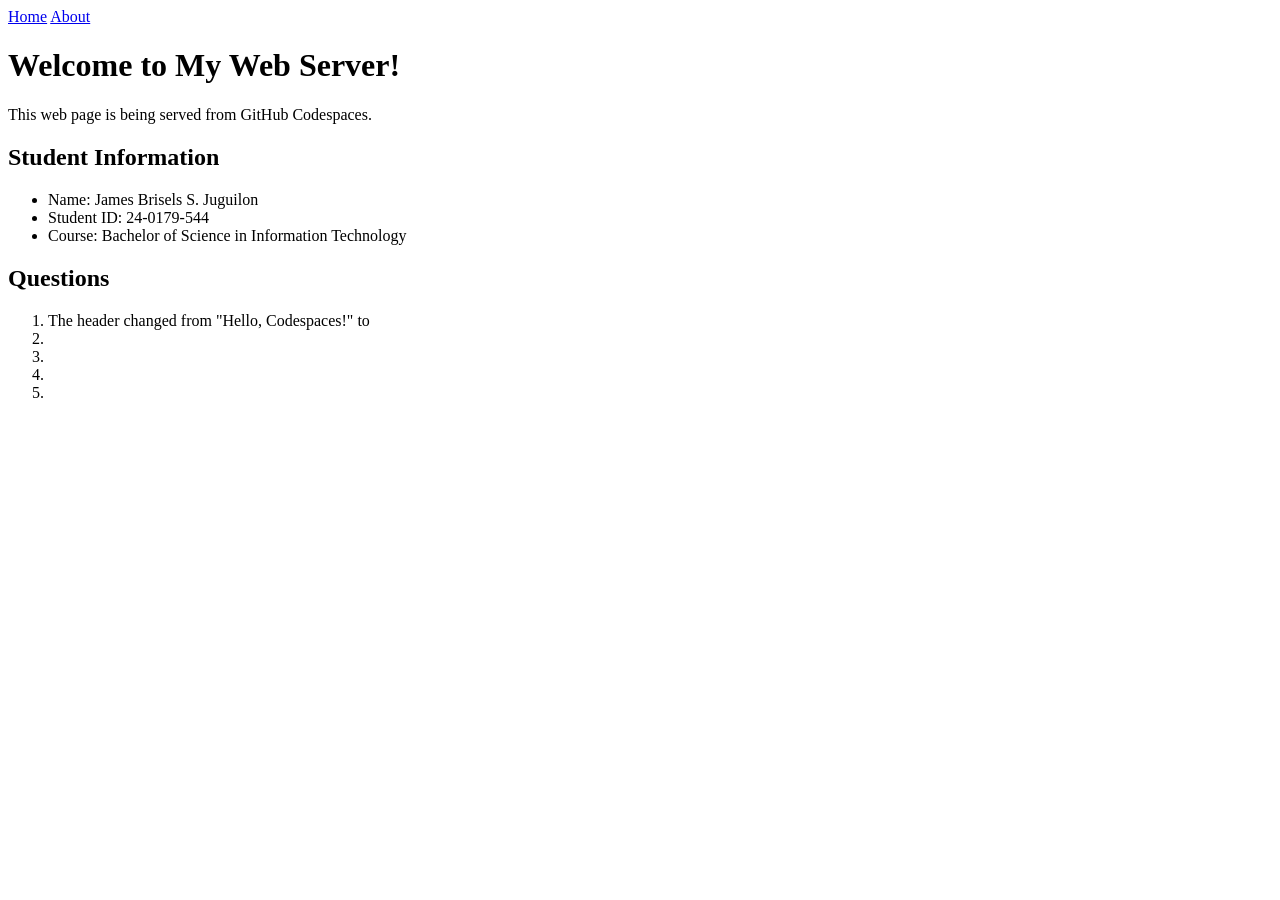
==== web/index.html @ e3c6b341 "new code" ====
<!DOCTYPE html>
<html lang="en">
<head>
    <meta charset="UTF-8">
    <meta name="viewport" content="width=device-width, initial-scale=1.0">
    <title>My Codespace Web Server</title>
</head>
<body>

    <nav>
        <a href="index.html">Home</a>
        <a href="about.html">About</a>
    </nav>
    
    <h1>Welcome to My Web Server!</h1>

    <p>This web page is being served from GitHub Codespaces.</p>

    <h2>Student Information</h2>

    <ul>
        <li>Name: James Brisels S. Juguilon</li>
        <li>Student ID: 24-0179-544</li>
        <li>Course: Bachelor of Science in Information Technology</li>
    </ul>

    <h2>Questions</h2>

    <ol>
        <li>The header changed from "Hello, Codespaces!" to</li>
        <li></li>
        <li></li>
        <li></li>
        <li></li>
    </ol>

</body>
</html>
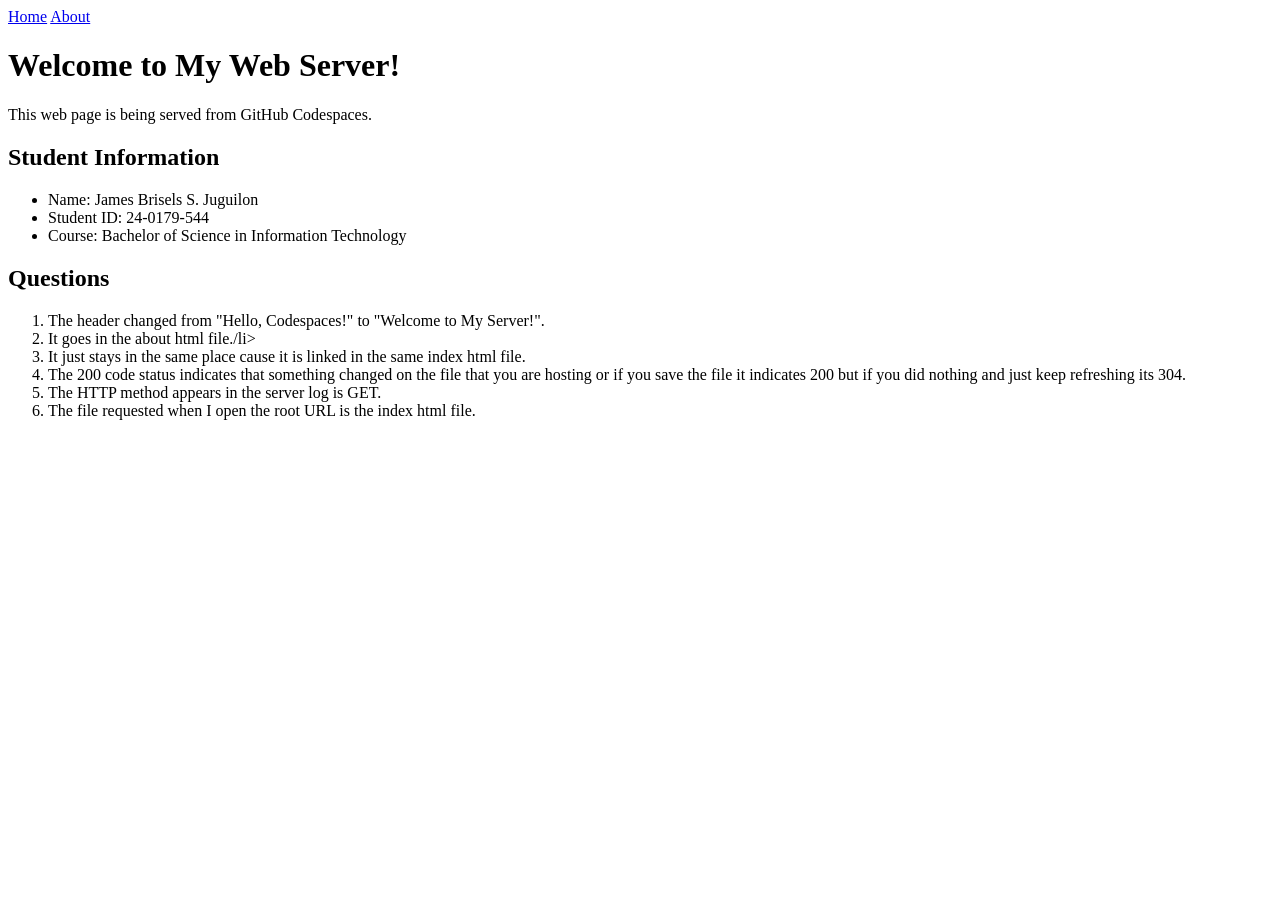
==== commit f13c911f: "Create web server activity" ====
--- a/web/index.html
+++ b/web/index.html
@@ -27,11 +27,12 @@
     <h2>Questions</h2>
 
     <ol>
-        <li>The header changed from "Hello, Codespaces!" to</li>
-        <li></li>
-        <li></li>
-        <li></li>
-        <li></li>
+        <li>The header changed from "Hello, Codespaces!" to "Welcome to My Server!".</li>
+        <li>It goes in the about html file./li>
+        <li>It just stays in the same place cause it is linked in the same index html file.</li>
+        <li>The 200 code status indicates that something changed on the file that you are hosting or if you save the file it indicates 200 but if you did nothing and just keep refreshing its 304. </li>
+        <li>The HTTP method appears in the server log is GET.</li>
+        <li>The file requested when I open the root URL is the index html file.</li>
     </ol>
 
 </body>
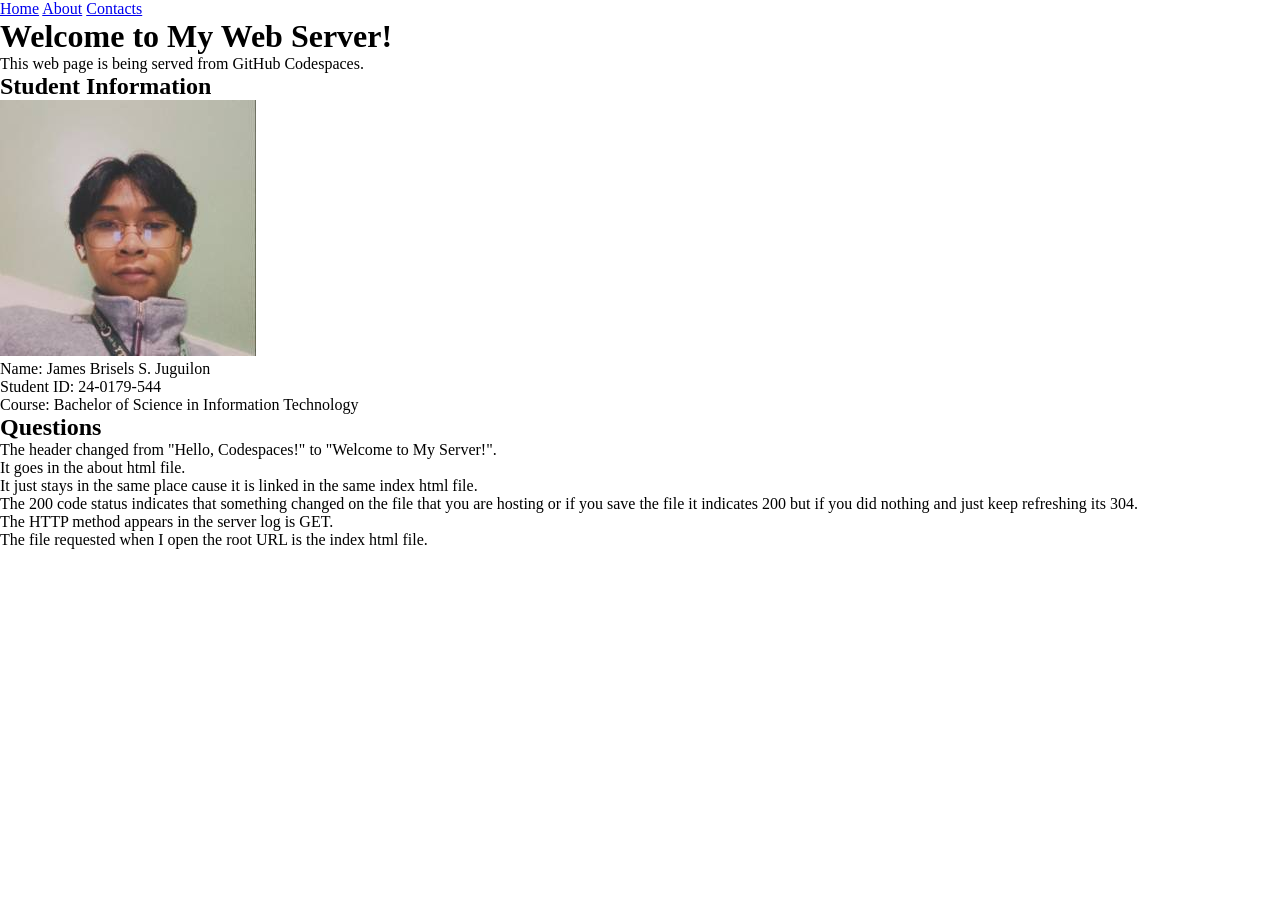
==== commit 38b31e19: "Add style" ====
--- a/web/index.html
+++ b/web/index.html
@@ -4,12 +4,14 @@
     <meta charset="UTF-8">
     <meta name="viewport" content="width=device-width, initial-scale=1.0">
     <title>My Codespace Web Server</title>
+    <link rel="stylesheet" href="style.css">
 </head>
 <body>
 
     <nav>
         <a href="index.html">Home</a>
         <a href="about.html">About</a>
+        <a href="contact.html">Contacts</a>
     </nav>
     
     <h1>Welcome to My Web Server!</h1>
@@ -17,6 +19,8 @@
     <p>This web page is being served from GitHub Codespaces.</p>
 
     <h2>Student Information</h2>
+
+    <img src="image.png" alt="my photo">
 
     <ul>
         <li>Name: James Brisels S. Juguilon</li>
@@ -28,7 +32,7 @@
 
     <ol>
         <li>The header changed from "Hello, Codespaces!" to "Welcome to My Server!".</li>
-        <li>It goes in the about html file./li>
+        <li>It goes in the about html file.</li>
         <li>It just stays in the same place cause it is linked in the same index html file.</li>
         <li>The 200 code status indicates that something changed on the file that you are hosting or if you save the file it indicates 200 but if you did nothing and just keep refreshing its 304. </li>
         <li>The HTTP method appears in the server log is GET.</li>
--- a/web/style.css
+++ b/web/style.css
@@ -0,0 +1,9 @@
+body {
+  background-image: url('https://images7.alphacoders.com/815/thumb-1920-815884.jpg')
+}
+
+* {
+    box-sizing: border-box;
+    margin: 0;
+    padding: 0;
+}
